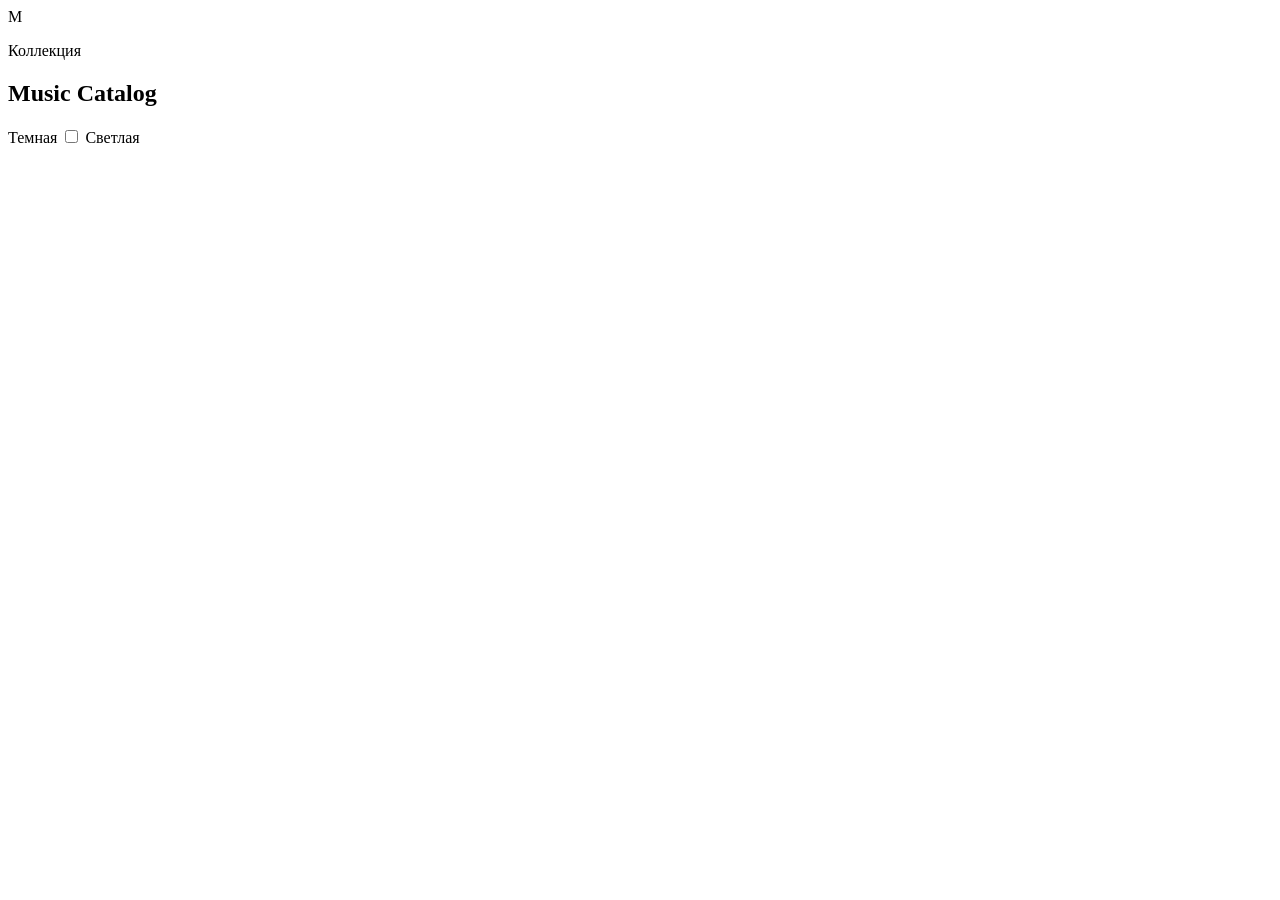
==== src/main/resources/static/index.html @ b9d73e5f "Add files via upload" ====
<!doctype html>
<html lang="ru">
<head>
    <meta charset="utf-8">
    <meta name="viewport" content="width=device-width, initial-scale=1">
    <title>Music Catalog</title>
    <link rel="stylesheet" href="/styles.css?v=20260427-ui2">
</head>
<body>
<div class="page">
    <aside class="sidebar">
        <div class="brand">
            <span class="brand-mark">M</span>
            <div>
                <p class="eyebrow">Коллекция</p>
                <h1>Music Catalog</h1>
            </div>
        </div>
        <nav id="nav" class="nav" aria-label="Разделы каталога"></nav>
        <div class="sidebar-note">
            <label class="theme-toggle" for="theme-toggle">
                <span>Темная</span>
                <input id="theme-toggle" type="checkbox">
                <span class="theme-switch" aria-hidden="true"></span>
                <span>Светлая</span>
            </label>
        </div>
    </aside>

    <main id="app" class="app-shell"></main>
</div>

<div id="toast" class="toast" role="status" aria-live="polite"></div>

<script type="module" src="/app.js?v=20260427-ui2"></script>
</body>
</html>
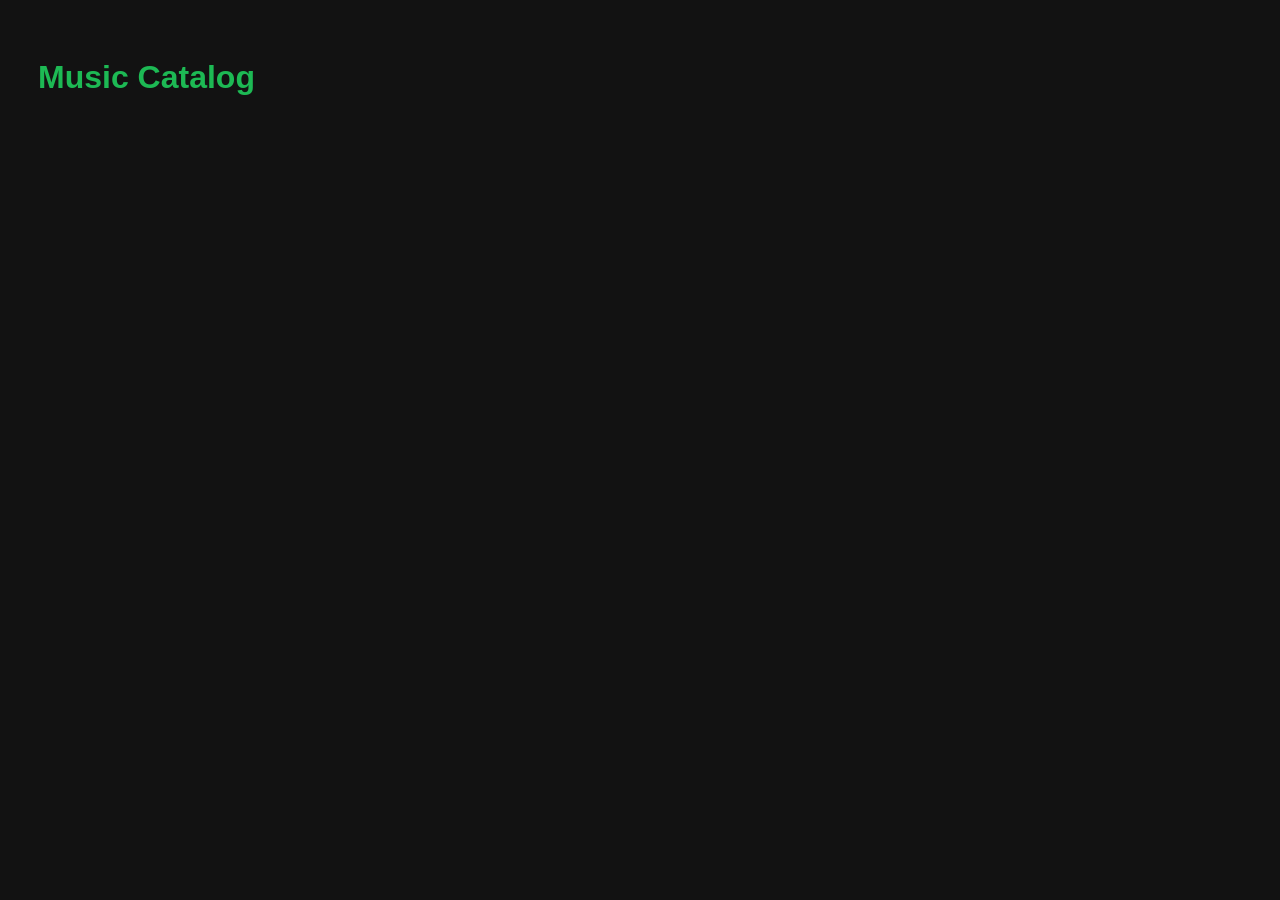
==== commit 88cb8bc2: "Add files via upload" ====
--- a/src/main/resources/static/index.html
+++ b/src/main/resources/static/index.html
@@ -1,37 +1,77 @@
-<!doctype html>
-<html lang="ru">
-<head>
-    <meta charset="utf-8">
-    <meta name="viewport" content="width=device-width, initial-scale=1">
-    <title>Music Catalog</title>
-    <link rel="stylesheet" href="/styles.css?v=20260427-ui2">
-</head>
-<body>
-<div class="page">
-    <aside class="sidebar">
-        <div class="brand">
-            <span class="brand-mark">M</span>
-            <div>
-                <p class="eyebrow">Коллекция</p>
-                <h1>Music Catalog</h1>
-            </div>
-        </div>
-        <nav id="nav" class="nav" aria-label="Разделы каталога"></nav>
-        <div class="sidebar-note">
-            <label class="theme-toggle" for="theme-toggle">
-                <span>Темная</span>
-                <input id="theme-toggle" type="checkbox">
-                <span class="theme-switch" aria-hidden="true"></span>
-                <span>Светлая</span>
-            </label>
-        </div>
-    </aside>
-
-    <main id="app" class="app-shell"></main>
-</div>
-
-<div id="toast" class="toast" role="status" aria-live="polite"></div>
-
-<script type="module" src="/app.js?v=20260427-ui2"></script>
-</body>
-</html>
+<!DOCTYPE html>
+<html lang="ru">
+<head>
+    <meta charset="UTF-8">
+    <title>Music Catalog</title>
+    <style>
+        body {
+            font-family: Arial, sans-serif;
+            background: #121212;
+            color: white;
+            padding: 30px;
+        }
+
+        h1 {
+            color: #1db954;
+        }
+
+        .track {
+            background: #1e1e1e;
+            padding: 18px;
+            margin-bottom: 15px;
+            border-radius: 12px;
+        }
+
+        .track-title {
+            font-size: 20px;
+            font-weight: bold;
+            margin-bottom: 8px;
+        }
+
+        .duration {
+            color: #aaa;
+            margin-bottom: 10px;
+        }
+
+        audio {
+            width: 100%;
+        }
+    </style>
+</head>
+<body>
+
+<h1>Music Catalog</h1>
+
+<div id="tracks"></div>
+
+<script>
+    async function loadTracks() {
+        const response = await fetch('/api/tracks');
+        const tracks = await response.json();
+
+        const container = document.getElementById('tracks');
+        container.innerHTML = '';
+
+        tracks.forEach(track => {
+            const div = document.createElement('div');
+            div.className = 'track';
+
+            div.innerHTML = `
+                <div class="track-title">${track.title}</div>
+                <div class="duration">Длительность: ${track.durationSec} сек.</div>
+                ${
+                track.audioUrl
+                    ? `<audio controls src="${track.audioUrl}"></audio>`
+                    : `<p>Аудио недоступно</p>`
+            }
+            `;
+
+            container.appendChild(div);
+        });
+    }
+
+    loadTracks();
+</script>
+
+</body>
+</html>
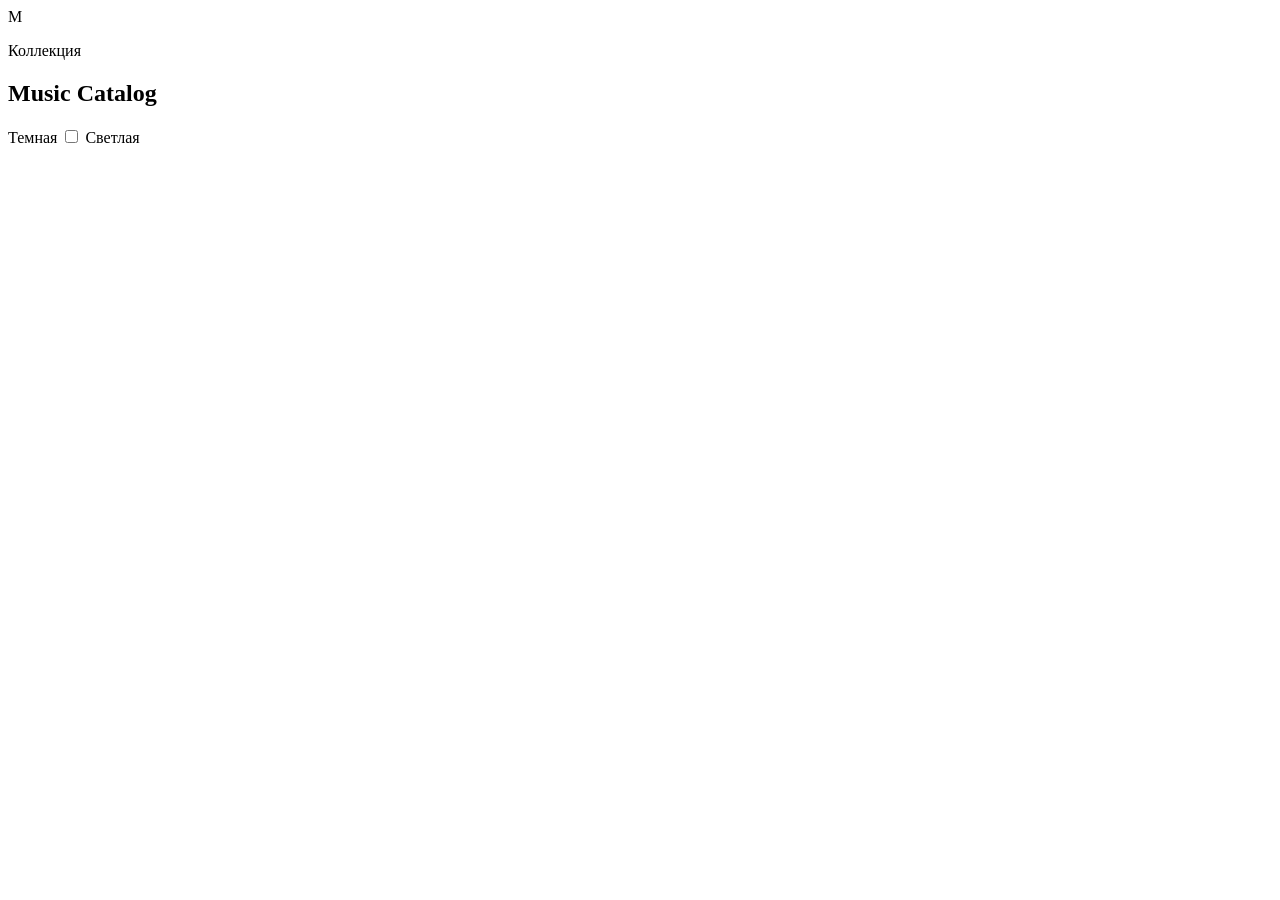
==== commit 917cbc0a: "Add files via upload" ====
--- a/src/main/resources/static/index.html
+++ b/src/main/resources/static/index.html
@@ -1,77 +1,41 @@
 <!DOCTYPE html>
 <html lang="ru">
 <head>
-    <meta charset="UTF-8">
+    <meta charset="utf-8">
+    <meta name="viewport" content="width=device-width, initial-scale=1">
     <title>Music Catalog</title>
-    <style>
-        body {
-            font-family: Arial, sans-serif;
-            background: #121212;
-            color: white;
-            padding: 30px;
-        }
 
-        h1 {
-            color: #1db954;
-        }
+    <link rel="stylesheet" href="/styles.css?v=20260427-ui2">
+</head>
 
-        .track {
-            background: #1e1e1e;
-            padding: 18px;
-            margin-bottom: 15px;
-            border-radius: 12px;
-        }
+<body>
+<div class="page">
+    <aside class="sidebar">
+        <div class="brand">
+            <span class="brand-mark">M</span>
+            <div>
+                <p class="eyebrow">Коллекция</p>
+                <h1>Music Catalog</h1>
+            </div>
+        </div>
 
-        .track-title {
-            font-size: 20px;
-            font-weight: bold;
-            margin-bottom: 8px;
-        }
+        <nav id="nav" class="nav"></nav>
 
-        .duration {
-            color: #aaa;
-            margin-bottom: 10px;
-        }
+        <div class="sidebar-note">
+            <label class="theme-toggle">
+                <span>Темная</span>
+                <input id="theme-toggle" type="checkbox">
+                <span class="theme-switch"></span>
+                <span>Светлая</span>
+            </label>
+        </div>
+    </aside>
 
-        audio {
-            width: 100%;
-        }
-    </style>
-</head>
-<body>
+    <main id="app" class="app-shell"></main>
+</div>
 
-<h1>Music Catalog</h1>
+<div id="toast" class="toast"></div>
 
-<div id="tracks"></div>
-
-<script>
-    async function loadTracks() {
-        const response = await fetch('/api/tracks');
-        const tracks = await response.json();
-
-        const container = document.getElementById('tracks');
-        container.innerHTML = '';
-
-        tracks.forEach(track => {
-            const div = document.createElement('div');
-            div.className = 'track';
-
-            div.innerHTML = `
-                <div class="track-title">${track.title}</div>
-                <div class="duration">Длительность: ${track.durationSec} сек.</div>
-                ${
-                track.audioUrl
-                    ? `<audio controls src="${track.audioUrl}"></audio>`
-                    : `<p>Аудио недоступно</p>`
-            }
-            `;
-
-            container.appendChild(div);
-        });
-    }
-
-    loadTracks();
-</script>
-
+<script type="module" src="/app.js?v=20260427-ui2"></script>
 </body>
 </html>
